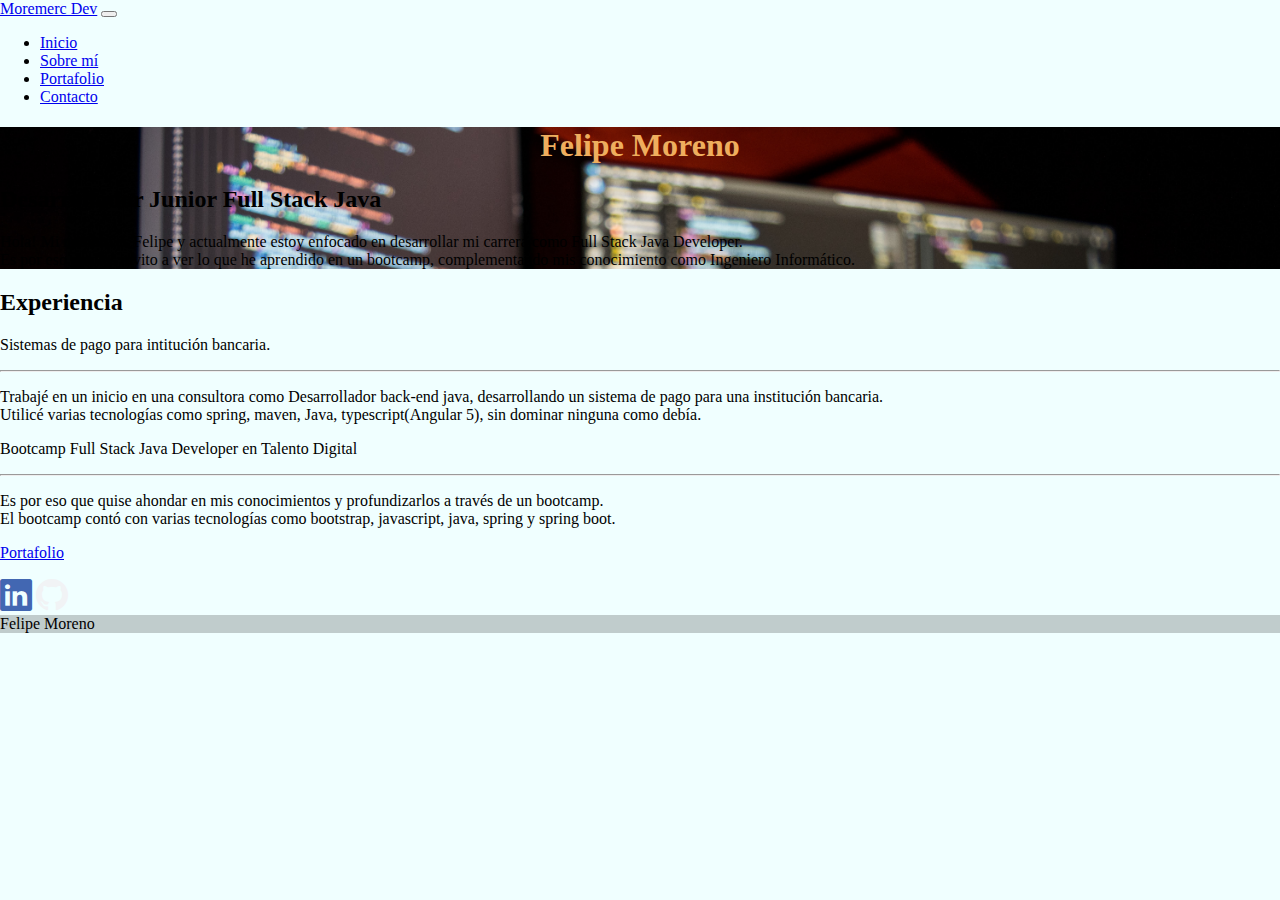
==== index.html @ 3550df66 "Mi portafolio casi listo" ====
<!DOCTYPE html>
<html lang="es">
  <head>
    <meta charset="UTF-8" />
    <meta http-equiv="X-UA-Compatible" content="IE=edge" />
    <meta name="viewport" content="width=device-width, initial-scale=1.0" />
    <title>Inicio</title>
    <link rel="icon" type="image" href="assets/img/smartwatch.png" />
    <!-- css nativo-->
    <link rel="stylesheet" type="text/css" href="assets/css/index.css" />

    <!--CSS BOOTSTRAP-->
    <link
      href="https://cdn.jsdelivr.net/npm/bootstrap@5.1.3/dist/css/bootstrap.min.css"
      rel="stylesheet"
      integrity="sha384-1BmE4kWBq78iYhFldvKuhfTAU6auU8tT94WrHftjDbrCEXSU1oBoqyl2QvZ6jIW3"
      crossorigin="anonymous"
    />
    <!--Bootstrap JS CDN-->
    <script
      src="https://cdn.jsdelivr.net/npm/@popperjs/core@2.10.2/dist/umd/popper.min.js"
      integrity="sha384-7+zCNj/IqJ95wo16oMtfsKbZ9ccEh31eOz1HGyDuCQ6wgnyJNSYdrPa03rtR1zdB"
      crossorigin="anonymous"
    ></script>
    <script
      src="https://cdn.jsdelivr.net/npm/bootstrap@5.1.3/dist/js/bootstrap.min.js"
      integrity="sha384-QJHtvGhmr9XOIpI6YVutG+2QOK9T+ZnN4kzFN1RtK3zEFEIsxhlmWl5/YESvpZ13"
      crossorigin="anonymous"
    ></script>
    <!--Bootstrap Iconos nativos bootstrap-->
    <link
      rel="stylesheet"
      href="https://cdn.jsdelivr.net/npm/bootstrap-icons@1.8.1/font/bootstrap-icons.css"
    />
    <style>
      .banner-image {
        background-image: url("assets/img/banner-img.jpg");
        background-size: cover;
      }
    </style>
  </head>

  <body>
    <!-- Navbar  -->
    <nav class="navbar fixed-top navbar-expand-lg navbar-dark p-md-3">
      <div class="container">
        <a class="navbar-brand" href="index.html">Moremerc Dev</a>
        <button
          class="navbar-toggler"
          type="button"
          data-bs-toggle="collapse"
          data-bs-target="#navbarNav"
          aria-controls="navbarNav"
          aria-expanded="false"
          aria-label="Toggle navigation"
        >
          <span class="navbar-toggler-icon"></span>
        </button>

        <div class="collapse navbar-collapse" id="navbarNav">
          <div class="mx-auto"></div>
          <ul class="navbar-nav">
            <li class="nav-item">
              <a class="nav-link text-white" href="index.html">Inicio</a>
            </li>
            <li class="nav-item">
              <a class="nav-link text-white" href="aboutme.html">Sobre mí</a>
            </li>
            <li class="nav-item">
              <a class="nav-link text-white" href="portafolio.html">Portafolio</a>
            </li>
            <li class="nav-item">
              <a class="nav-link text-white" href="contacto.html">Contacto</a>
            </li>
          </ul>
        </div>
      </div>
    </nav>

    <!-- Banner Image  -->
    <div
      class="banner-image w-100 vh-100 d-flex justify-content-center align-items-center"
    >
      <div class="content text-center bg-dark" style="--bs-bg-opacity: 0.75">
        <h1 class="text-white">Felipe Moreno</h1>
        <h2 class="text-white">Desarrollador Junior Full Stack Java</h2>
        <p class="text-white">
          Hola! Mi nombre es Felipe y actualmente estoy enfocado en desarrollar
          mi carrera como Full Stack Java Developer. <br />
          Es por eso que los invito a ver lo que he aprendido en un bootcamp,
          complementando mis conocimiento como Ingeniero Informático.
        </p>
      </div>
    </div>

    <div class="container">
      <div class="jumbotron">
        <h2 class="display-4">Experiencia</h2>
        <p class="lead">Sistemas de pago para intitución bancaria.</p>
        <hr class="my-4" />
        <p>
          Trabajé en un inicio en una consultora como Desarrollador back-end
          java, desarrollando un sistema de pago para una institución
          bancaria.<br />
          Utilicé varias tecnologías como spring, maven, Java,
          typescript(Angular 5), sin dominar ninguna como debía.
        </p>
        <p class="lead"></p>
        <p class="lead">
          Bootcamp Full Stack Java Developer en Talento Digital
        </p>
        <hr class="my-4" />
        <p>
          Es por eso que quise ahondar en mis conocimientos y profundizarlos a
          través de un bootcamp.<br />
          El bootcamp contó con varias tecnologías como bootstrap, javascript,
          java, spring y spring boot.
        </p>
        <p class="lead">
          <a
            class="btn btn-primary btn-lg bg-dark"
            href="portafolio.html"
            role="button"
            >Portafolio</a
          >
        </p>
      </div>
    </div>

    <!-- Footer -->
    <footer class="bg-dark text-white pt-5 pb-4 text-center">
      <!-- Grid container -->
      <div class="container pt-4">
        <!-- Section: Social media -->
        <section class="mb-4">
          <!-- Linkedin -->
          <a
            class="btn btn-link btn-floating btn-lg text-dark m-1"
            href="https://www.linkedin.com/in/felipe-moreno-72a793162/"
            target="_blank"
            role="button"
          >
            <i
              class="bi bi-linkedin"
              style="font-size: 2rem; color: #4267b2"
            ></i
          ></a>

          <!-- Github -->
          <a
            class="btn btn-link btn-floating btn-lg text-dark m-1"
            href="https://github.com/NecroMoreno?tab=repositories"
            target="_blank"
            role="button"
            data-mdb-ripple-color="dark"
            ><i class="bi bi-github" style="font-size: 2rem; color: #f1f3f5"></i
          ></a>
        </section>
        <!-- Section: Social media -->
      </div>
      <!-- Grid container -->

      <!-- firma -->
      <div
        class="text-center text-white p-3"
        style="background-color: rgba(0, 0, 0, 0.2)"
      >
        Felipe Moreno
      </div>
      <!-- firma -->
    </footer>

    <script src="js/bootstrap.bundle.min.js"></script>
    <script type="text/javascript">
      var nav = document.querySelector("nav");

      window.addEventListener("scroll", function () {
        if (window.pageYOffset > 100) {
          nav.classList.add("bg-dark", "shadow");
        } else {
          nav.classList.remove("bg-dark", "shadow");
        }
      });
    </script>
  </body>
</html>
---- assets/css/index.css ----
h1{
    color: #efae5e;
    text-align: center;
}

body{
    background-color:azure;
    margin: 0;
    padding: 0;
}


/* cambio para agregar texto sobre el carrusel*/
.carousel-caption {
    position: absolute; 
    right: 15%;
    top: 125px; /* Cambiar bottom por top y los píxeles que necesites */
    left: 15%;
    z-index: 10;
    padding-top: 20px;
    padding-bottom: 20px;
    color: #fff;
    text-align: center;
        /*background-color: rgba(0, 0, 0, 0.5);  Añadir para conseguir el fondo con opacidad */
}
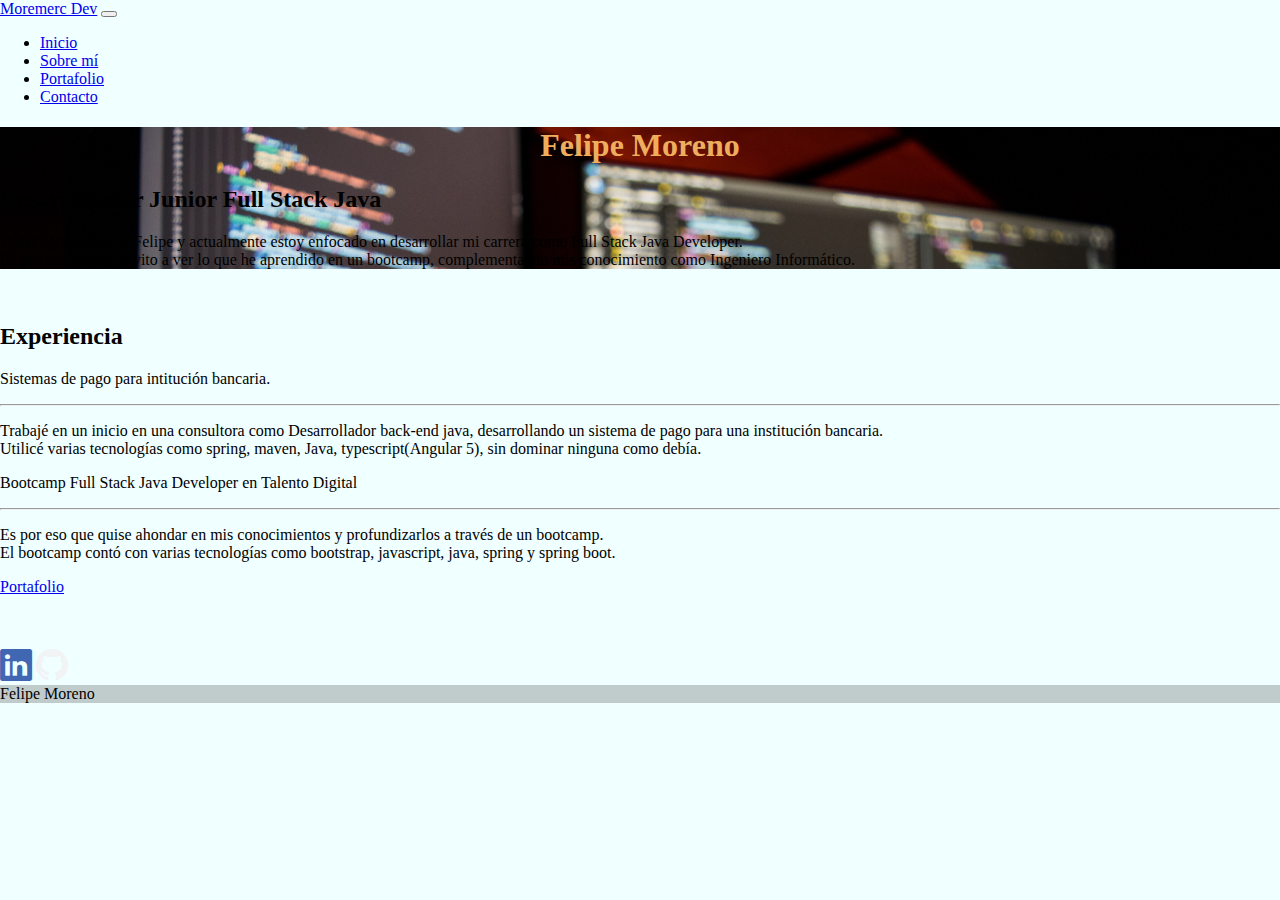
==== commit 426386a1: "El final pero no el último final .2" ====
--- a/index.html
+++ b/index.html
@@ -94,39 +94,53 @@
     </div>
 
     <div class="container">
-      <div class="jumbotron">
-        <h2 class="display-4">Experiencia</h2>
-        <p class="lead">Sistemas de pago para intitución bancaria.</p>
-        <hr class="my-4" />
-        <p>
-          Trabajé en un inicio en una consultora como Desarrollador back-end
-          java, desarrollando un sistema de pago para una institución
-          bancaria.<br />
-          Utilicé varias tecnologías como spring, maven, Java,
-          typescript(Angular 5), sin dominar ninguna como debía.
-        </p>
-        <p class="lead"></p>
-        <p class="lead">
-          Bootcamp Full Stack Java Developer en Talento Digital
-        </p>
-        <hr class="my-4" />
-        <p>
-          Es por eso que quise ahondar en mis conocimientos y profundizarlos a
-          través de un bootcamp.<br />
-          El bootcamp contó con varias tecnologías como bootstrap, javascript,
-          java, spring y spring boot.
-        </p>
-        <p class="lead">
-          <a
-            class="btn btn-primary btn-lg bg-dark"
-            href="portafolio.html"
-            role="button"
-            >Portafolio</a
-          >
-        </p>
+      <div class="row">
+        <div class="col-sm-1">
+          <br>
+        </div>
+        <div class="col-sm-7 text-justify">
+          <div class="jumbotron">
+            <h2 class="display-4">Experiencia</h2>
+            <p class="lead">Sistemas de pago para intitución bancaria.</p>
+            <hr class="my-4" />
+            <p>
+              Trabajé en un inicio en una consultora como Desarrollador back-end
+              java, desarrollando un sistema de pago para una institución
+              bancaria.<br />
+              Utilicé varias tecnologías como spring, maven, Java,
+              typescript(Angular 5), sin dominar ninguna como debía.
+            </p>
+            <p class="lead"></p>
+            <p class="lead">
+              Bootcamp Full Stack Java Developer en Talento Digital
+            </p>
+            <hr class="my-4" />
+            <p>
+              Es por eso que quise ahondar en mis conocimientos y profundizarlos a
+              través de un bootcamp.<br />
+              El bootcamp contó con varias tecnologías como bootstrap, javascript,
+              java, spring y spring boot.
+            </p>
+            <p class="lead">
+              <a
+                class="btn btn-primary btn-lg bg-dark"
+                href="portafolio.html"
+                role="button"
+                >Portafolio</a
+              >
+            </p>
+          </div>
+
+        </div>
+        <div class="col-sm-4">
+          <br>
+        </div>
+
+
+
       </div>
     </div>
-
+<br>
     <!-- Footer -->
     <footer class="bg-dark text-white pt-5 pb-4 text-center">
       <!-- Grid container -->
